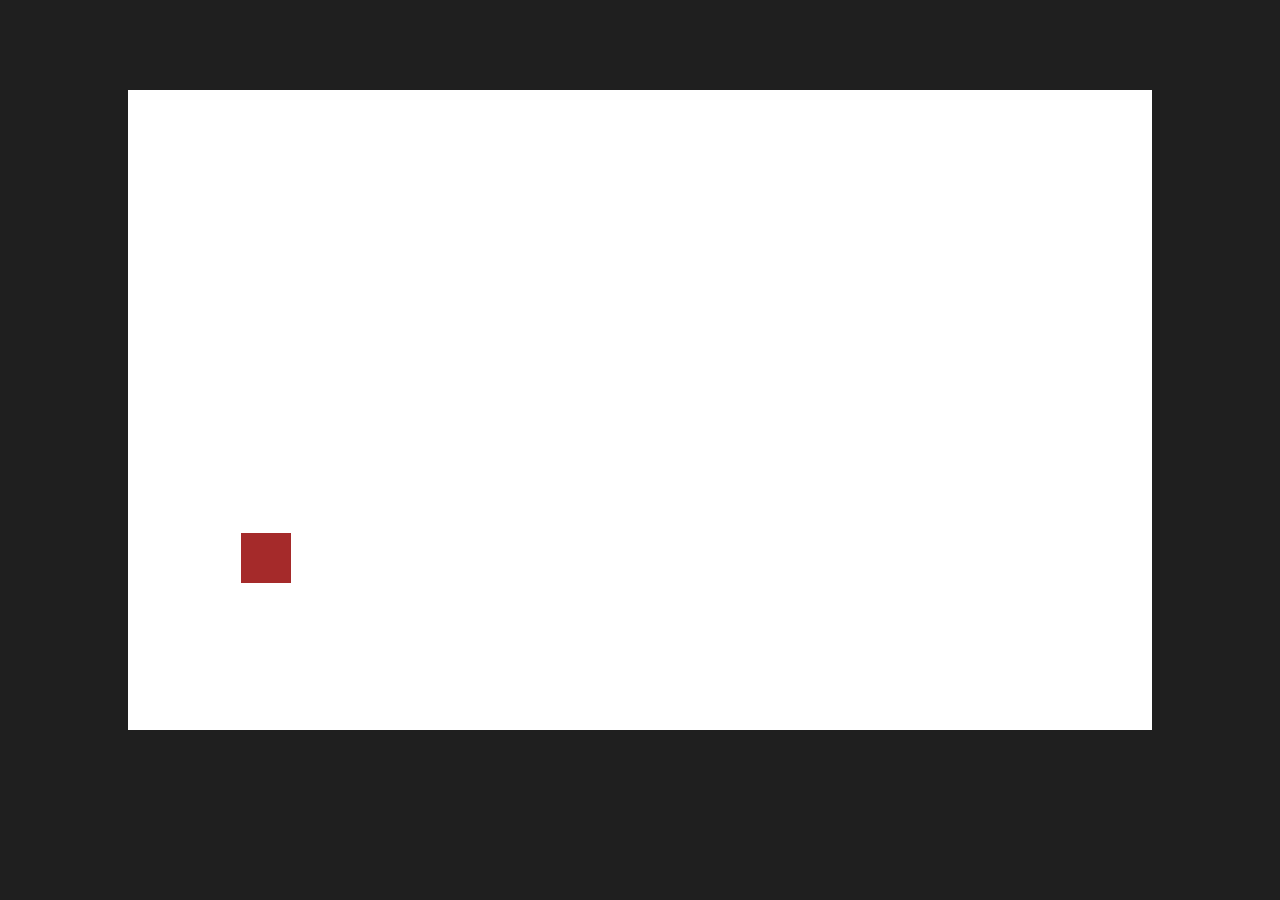
==== index.html @ 28039433 "personnage se dirige faire une forme (femme etrangere qui se dirige vers exit)" ====
<!DOCTYPE html>
<html lang="en">
<head>
    <meta charset="UTF-8">
    <meta http-equiv="X-UA-Compatible" content="IE=edge">
    <meta name="viewport" content="width=device-width, initial-scale=1.0">
    <link rel="stylesheet" href="css/style.css">
    <title>Player Movement</title>
</head>
<body>
    <div class="board">
        <canvas id="map-board" width="1024" height="640"></canvas>
    </div>


    <!-- JS -->
    <script src="js/app.js"></script>
</body>
</html>
---- css/style.css ----
/* Canvas */
#map-board {
    background-color: #FFF;
    position: absolute;
    left: 10%;
    top: 10%;
}

body {
    background: #1F1F1F;
}
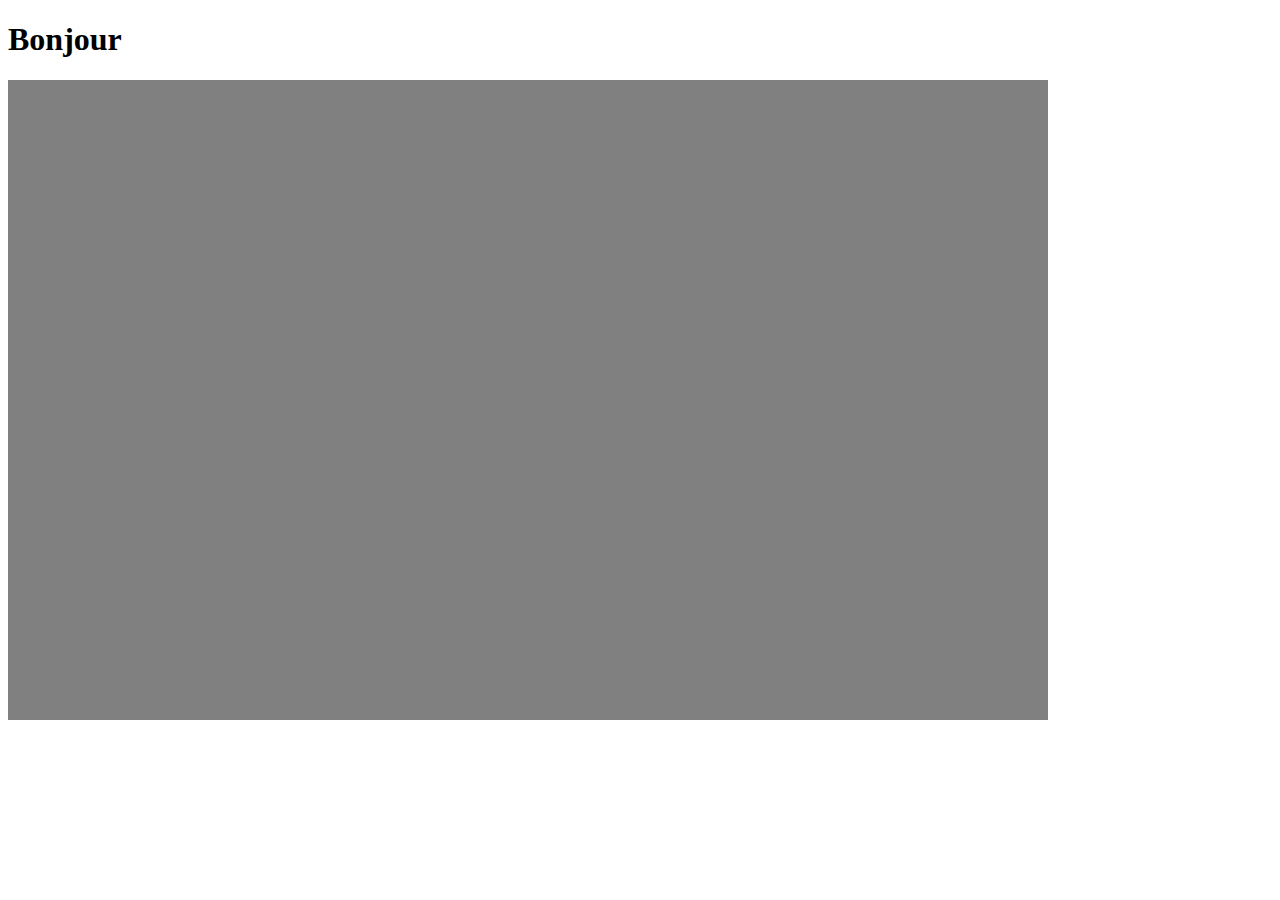
==== commit 72b7c17a: "modif après entretient Damien" ====
--- a/index.html
+++ b/index.html
@@ -4,16 +4,24 @@
     <meta charset="UTF-8">
     <meta http-equiv="X-UA-Compatible" content="IE=edge">
     <meta name="viewport" content="width=device-width, initial-scale=1.0">
-    <link rel="stylesheet" href="css/style.css">
-    <title>Player Movement</title>
+    <title>Document</title>
+    <style>
+        canvas {
+            background-color: grey;
+        }
+    </style>
 </head>
 <body>
-    <div class="board">
-        <canvas id="map-board" width="1024" height="640"></canvas>
-    </div>
+    <h1>Bonjour</h1>
 
+    <!-- test -->
+    <section id="dialogue"></section>
+    <!-- fin du test -->
+    <canvas id="canvas" width="1040" height="640"></canvas>
 
-    <!-- JS -->
-    <script src="js/app.js"></script>
 </body>
+<script src="class/player_class.js"></script>
+<script src="class/pnj_class.js"></script>
+<script src="class/police_class.js"></script>
+<script src="script/script.js"></script>
 </html>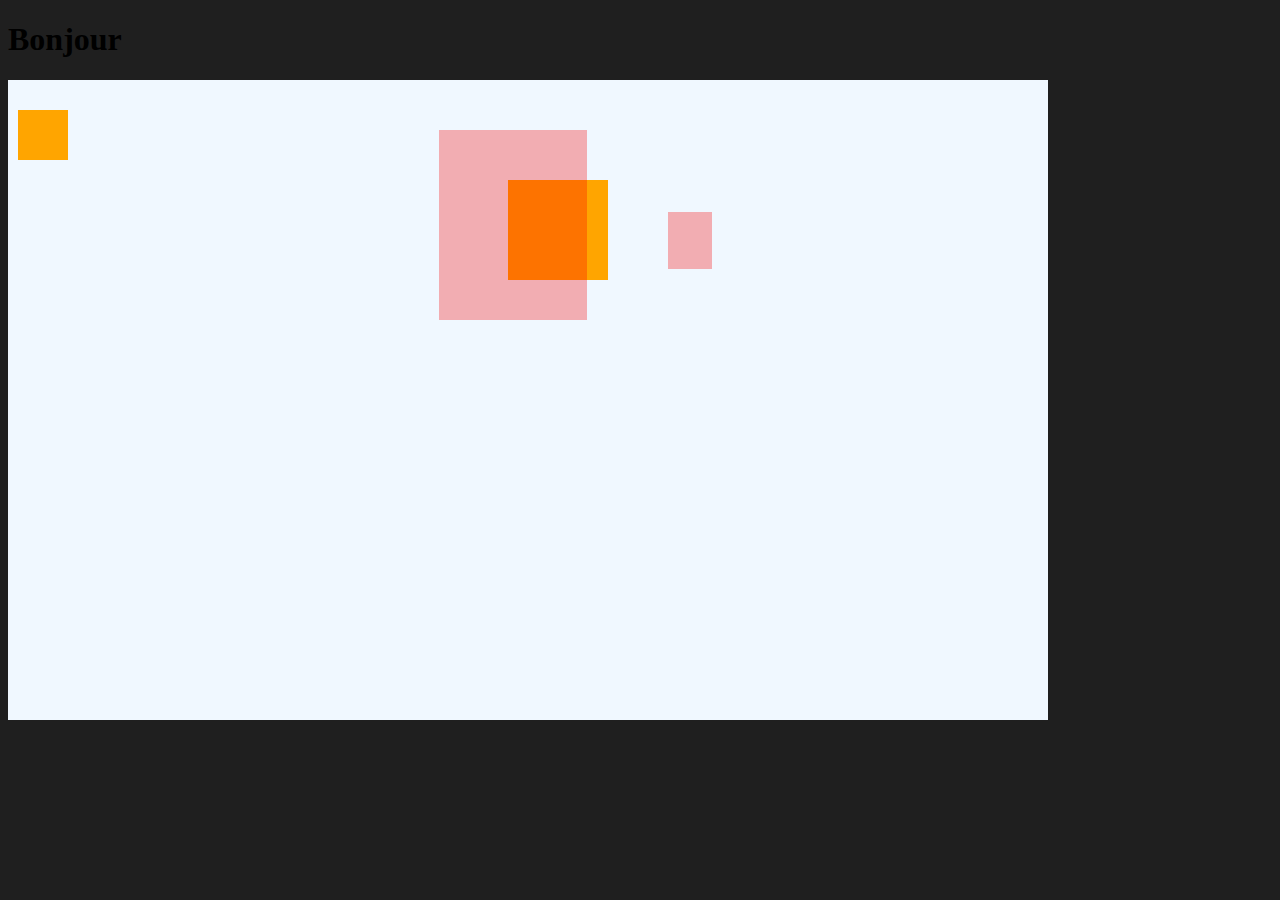
==== commit 5b1d56ea: "merge class+ en cours" ====
--- a/index.html
+++ b/index.html
@@ -6,9 +6,24 @@
     <meta name="viewport" content="width=device-width, initial-scale=1.0">
     <title>Document</title>
     <style>
-        canvas {
-            background-color: grey;
+
+
+        body {
+            background-color: #1f1f1f;
         }
+        
+/* 
+        #canva-div {
+            position: relative;
+        }  */
+        /* #canvas {
+            position: absolute;
+        } 
+        #canvas-background {
+            position: relative;
+            background-color: aqua;
+        }  */
+
     </style>
 </head>
 <body>
@@ -17,11 +32,22 @@
     <!-- test -->
     <section id="dialogue"></section>
     <!-- fin du test -->
-    <canvas id="canvas" width="1040" height="640"></canvas>
+    <div id="canva-div" style="position:relative">
+        <img id="img" src="/image-map-test/image-map.png" alt="" style="visibility:hidden; position:absolute;">
+        <img id="img2" src="/image-map-test/image-map-2.png" alt="" style="visibility:hidden; position:absolute;">
+        <img id="img3" src="/image-map-test/image-map-interieur.png" alt="" style="visibility:hidden; position:absolute;">
+        <canvas id="canvas-background" width="1040" height="640" style="position:absolute; background-color: aliceblue;"></canvas>
+
+        <canvas id="canvas" width="1040" height="640" style="position:absolute;"></canvas>
+     
+
+    </div>
+
 
 </body>
 <script src="class/player_class.js"></script>
 <script src="class/pnj_class.js"></script>
 <script src="class/police_class.js"></script>
+<script src="script/initialize_class.js"></script>
 <script src="script/script.js"></script>
 </html>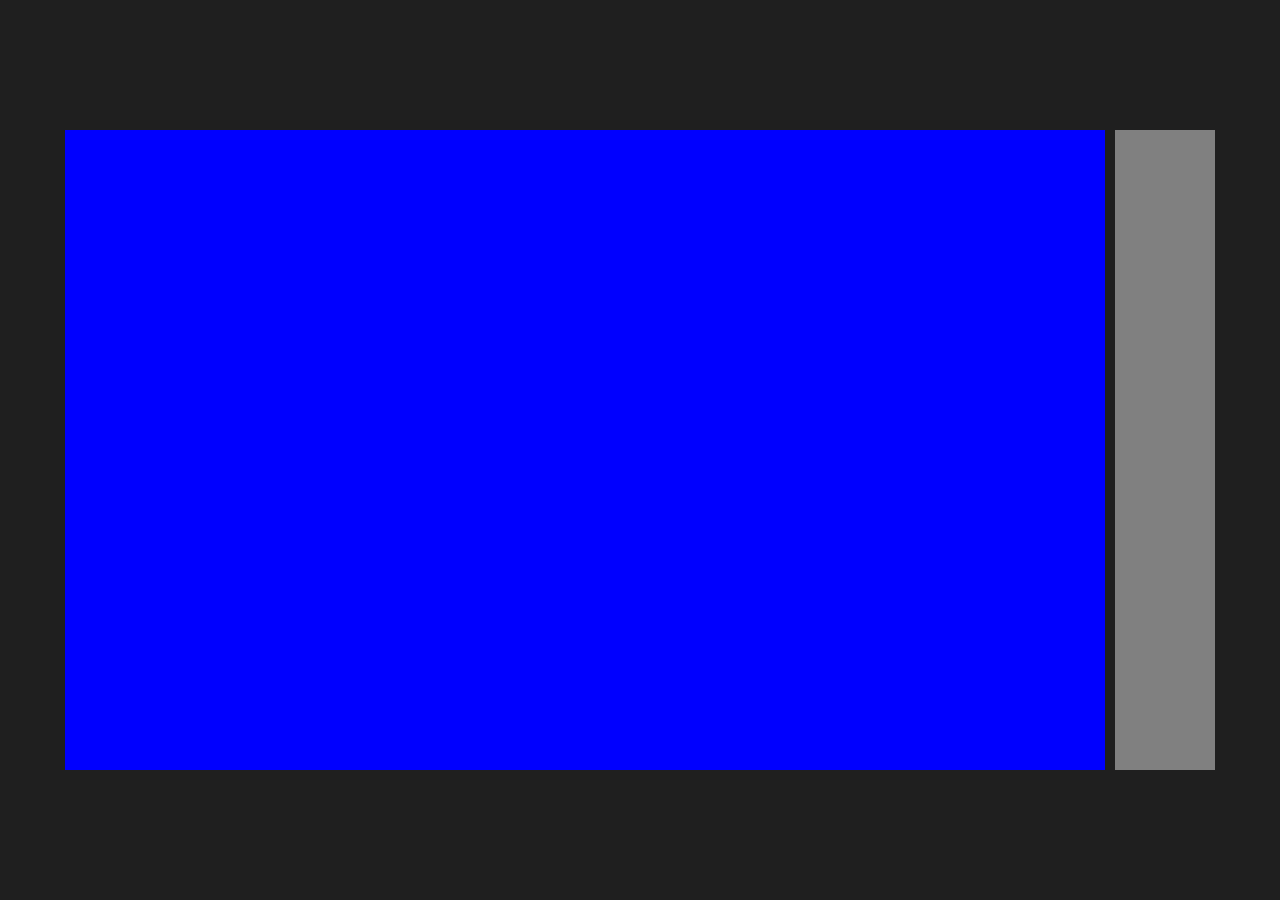
==== commit 130e3d01: "Menu V.2" ====
--- a/index.html
+++ b/index.html
@@ -1,53 +1,163 @@
 <!DOCTYPE html>
 <html lang="en">
+
+<!-- HEAD -->
 <head>
     <meta charset="UTF-8">
     <meta http-equiv="X-UA-Compatible" content="IE=edge">
     <meta name="viewport" content="width=device-width, initial-scale=1.0">
-    <title>Document</title>
+    <title>RPG</title>
+
+    <!-- CSS -->
+    <!-- <link rel="stylesheet" href="css/styles.css"> -->
+
     <style>
+        * {
+            margin: 0;
+            padding: 0;
+            box-sizing: border-box;
+        }
+
+        body {
+            height: 100vh;
+            background: #1f1f1f;
+            display: flex;
+            justify-content: center;
+            align-items: center;
+        }
 
 
-        body {
-            background-color: #1f1f1f;
+        /* Game */
+        #canva-div {
+            display: flex;
+            gap: 10px;
         }
-        
-/* 
-        #canva-div {
-            position: relative;
-        }  */
-        /* #canvas {
+
+        #img {
+            visibility: hidden;
             position: absolute;
-        } 
+        }
+
+        #img2{
+            visibility: hidden;
+            position: absolute;
+        }
+
+        #img3 {
+            visibility: hidden;
+            position: absolute;
+        }
+
         #canvas-background {
-            position: relative;
-            background-color: aqua;
-        }  */
+            position: absolute;
+            background-color: blue;
+        }
 
+        #canvas {
+            position: sticky;
+        }
+
+        #inventory {
+            height: 640px;
+            width: 100px;
+            background: grey;
+        }
     </style>
 </head>
+
+<!-- BODY -->
 <body>
-    <h1>Bonjour</h1>
+    <!-- <div class="start-menu">
+        <h1 id="game-title">Professeur<br>Détective</h1>
+        <div class="menu-button">
+            <button id="play-button">Jouer</button>
+            <button id="options-button">Options</button>
+            <button id="credits-button">Crédits</button>
+        </div>
 
-    <!-- test -->
-    <section id="dialogue"></section>
-    <!-- fin du test -->
-    <div id="canva-div" style="position:relative">
-        <img id="img" src="/image-map-test/image-map.png" alt="" style="visibility:hidden; position:absolute;">
-        <img id="img2" src="/image-map-test/image-map-2.png" alt="" style="visibility:hidden; position:absolute;">
-        <img id="img3" src="/image-map-test/image-map-interieur.png" alt="" style="visibility:hidden; position:absolute;">
-        <canvas id="canvas-background" width="1040" height="640" style="position:absolute; background-color: aliceblue;"></canvas>
+        <div class="menu-block" id="play-block">
+            <button class="return" id="return-play">
+                <svg width="20" height="20" viewBox="0 0 18 18" fill="none" xmlns="http://www.w3.org/2000/svg">
+                    <path d="M17 17L1 1M17 1L1 17" stroke="white" stroke-width="2"/>
+                </svg>       
+            </button>
 
-        <canvas id="canvas" width="1040" height="640" style="position:absolute;"></canvas>
-     
+            <div class="selection-container">
+                <div class="gender-sprite">
+                    <div id="female"></div>
+                    <div id="male"></div>
+                </div>
+                
+                <div>
+                    <input type="text" name="player-name" placeholder="Nom du joueur" id="player-name">
+                </div>
+                
+                <div class="final-choice">
+                    <button class="choice-button" id="confirm">Valider</button>
+                    <button class="choice-button" id="cancel">Annuler</button>
+                </div>    
+            </div>   
+        </div>
 
+        <div class="menu-block" id="options-block">
+                <button class="return" id="return-options">
+                    <svg width="20" height="20" viewBox="0 0 18 18" fill="none" xmlns="http://www.w3.org/2000/svg">
+                        <path d="M17 17L1 1M17 1L1 17" stroke="white" stroke-width="2"/>
+                    </svg>       
+                </button>
+
+                <h2>Options</h2>
+        </div>
+
+        <div class="menu-block" id="credits-block">
+                <button class="return" id="return-credits">
+                    <svg width="20" height="20" viewBox="0 0 18 18" fill="none" xmlns="http://www.w3.org/2000/svg">
+                        <path d="M17 17L1 1M17 1L1 17" stroke="white" stroke-width="2"/>
+                    </svg>       
+                </button>
+
+                <h2>Crédits</h2>    
+                <h3>Développeurs</h3>
+                <p>- Adrien Quimbre<br>
+                    - Billy Iea<br>
+                    - Dylan Langevin<br>
+                    - Lancelot Boyer<br>
+                    - Léa Mhoumadi<br>
+                    - Louis Rocca<br>
+                    - Théo Duval </p>
+        </div>
+    </div> -->
+
+    <!-- <div class="game-container">
+        
+        <canvas id="canvas" width="1024" height="640">sdfgb</canvas>
+
+        <div class="game-bar"></div>
+    </div> -->
+
+    <div id="canva-div">
+        <img id="img" src="/image-map-test/image-map.png" alt="">
+        <img id="img2" src="/image-map-test/image-map-2.png" alt="">
+        <img id="img3" src="/image-map-test/image-map-interieur.png" alt="">
+        <canvas id="canvas-background" width="1040" height="640"></canvas>
+
+        <canvas id="canvas" width="1040" height="640"></canvas>
+
+        <div id="inventory"></div>  
     </div>
 
+    
+    <!-- JavaScript -->
+    
+</body>
 
-</body>
-<script src="class/player_class.js"></script>
-<script src="class/pnj_class.js"></script>
-<script src="class/police_class.js"></script>
-<script src="script/initialize_class.js"></script>
-<script src="script/script.js"></script>
+<section id="section-script">
+    <script src="script/menu.js"></script>
+    <script src="class/player_class.js"></script>
+    <script src="class/pnj_class.js"></script>
+    <script src="class/police_class.js"></script>
+    <script src="script/initialize_class.js"></script>
+    <!-- <script src="script/script.js"></script> -->
+</section>
+
 </html>--- a/css/styles.css
+++ b/css/styles.css
@@ -0,0 +1,183 @@
+* {
+    margin: 0;
+    padding: 0;
+    box-sizing: border-box;
+}
+
+
+body {
+    height: 100vh;
+    background-color: #1f1f1f;
+    display: flex;
+    justify-content: center;
+    align-items: center;
+}
+
+/* Menu */
+/* Start Menu */
+.start-menu {
+    /* display: none; */
+    visibility: hidden;
+    height: 640px;
+    width: 1040px;
+    background: url("../images/steampunk.jpg");
+    background-size: cover;
+    background-repeat: no-repeat;
+    box-shadow: inset 210em 0.25em 0.25em rgba(0.0, 0.0, 0.0, 0.5);
+
+    display: flex;
+    flex-direction: column;
+    align-items: center;
+    gap: 40px;
+
+    padding-top: 70px;
+}
+#game-title {
+    color: white;
+    font-family: "Public Pixel";
+    font-style: normal;
+    font-weight: 400;
+    font-size: 34px;
+    line-height: 50px;
+    text-align: center;
+}
+.menu-button {
+    display: flex;
+    flex-direction: column;
+    justify-content: center;
+    align-items: center;
+    gap: 20px;
+}
+.menu-button button {
+    color: white;
+    font-family: "Public Pixel";
+    font-style: normal;
+    font-weight: 400;
+    font-size: 24px;
+    line-height: 43px;
+    width: 220px;
+
+    border: none;
+    background: none;
+}
+.menu-button button:hover {
+    color: #ffc300;
+    background: black;
+    opacity: 0.8;
+    border-radius: 18px;
+}
+
+/* Block Menu */
+.menu-block {
+    color: white;
+    font-family: "Public Pixel";
+    height: 540px;
+    width: 924px;
+    background: black;
+    opacity: 0.96;
+    border-radius: 18px;
+    position: absolute;
+    
+    display: none; 
+}
+.return {
+    position: relative;
+    top: 10px;
+    left: 96.5%;
+    border: none;
+    background: none;
+}
+.menu-block h2 {
+    font-style: normal;
+    font-weight: 400;
+    font-size: 34px;
+    text-align: center;
+
+    padding-top: 40px;
+}
+.menu-block h3 {
+    font-style: normal;
+    font-weight: 400;
+    font-size: 24px;
+    text-align: center;
+
+    padding-top: 40px;
+}
+.menu-block p {
+    font-style: normal;
+    font-weight: 400;
+    font-size: 16px;
+    line-height: 31px;
+    text-align: center;
+
+    padding-top: 20px;
+}
+
+/* Play */
+.selection-container{
+    display: flex;
+    flex-direction: column;
+    gap: 15px;
+    justify-content: center;
+    align-items: center;
+
+    position: absolute;
+    top: 50%;
+    left: 50%;
+    transform: translate(-50%, -50%);
+}
+.gender-sprite {
+    display: flex;
+    gap: 30px;
+}
+#female {
+    width: 150px;
+    height: 157px;
+    background: url("../sprite/female.svg") no-repeat;
+    display: block;
+}
+#female:hover {
+    border-radius: 18px;
+    background-color: rgba(69, 69, 69, 0.6);
+}
+#male {
+    width: 150px;
+    height: 157px;
+    background: url("../sprite/male.svg") no-repeat;
+    display: block;
+}
+#male:hover {
+    border-radius: 18px;
+    background-color: rgba(69, 69, 69, 0.6);
+}
+#player-name {
+    color: white;
+    width: 330px;
+    height: 35px;
+    background: #495057;
+    border: none;
+    border-radius: 18px;
+    outline: none;
+    padding-left: 20px; 
+}
+#player-name::placeholder {
+    color: white;
+}
+.final-choice {
+    display: flex;
+    gap: 20px;
+}
+.choice-button {
+    color: white;
+    width: 150px;
+    height: 35px;
+    border: none;
+    border-radius: 18px;
+    background: #495057;
+}
+#confirm:hover {
+    background: #55a630;
+}
+#cancel:hover {
+    background: #d90429;
+}
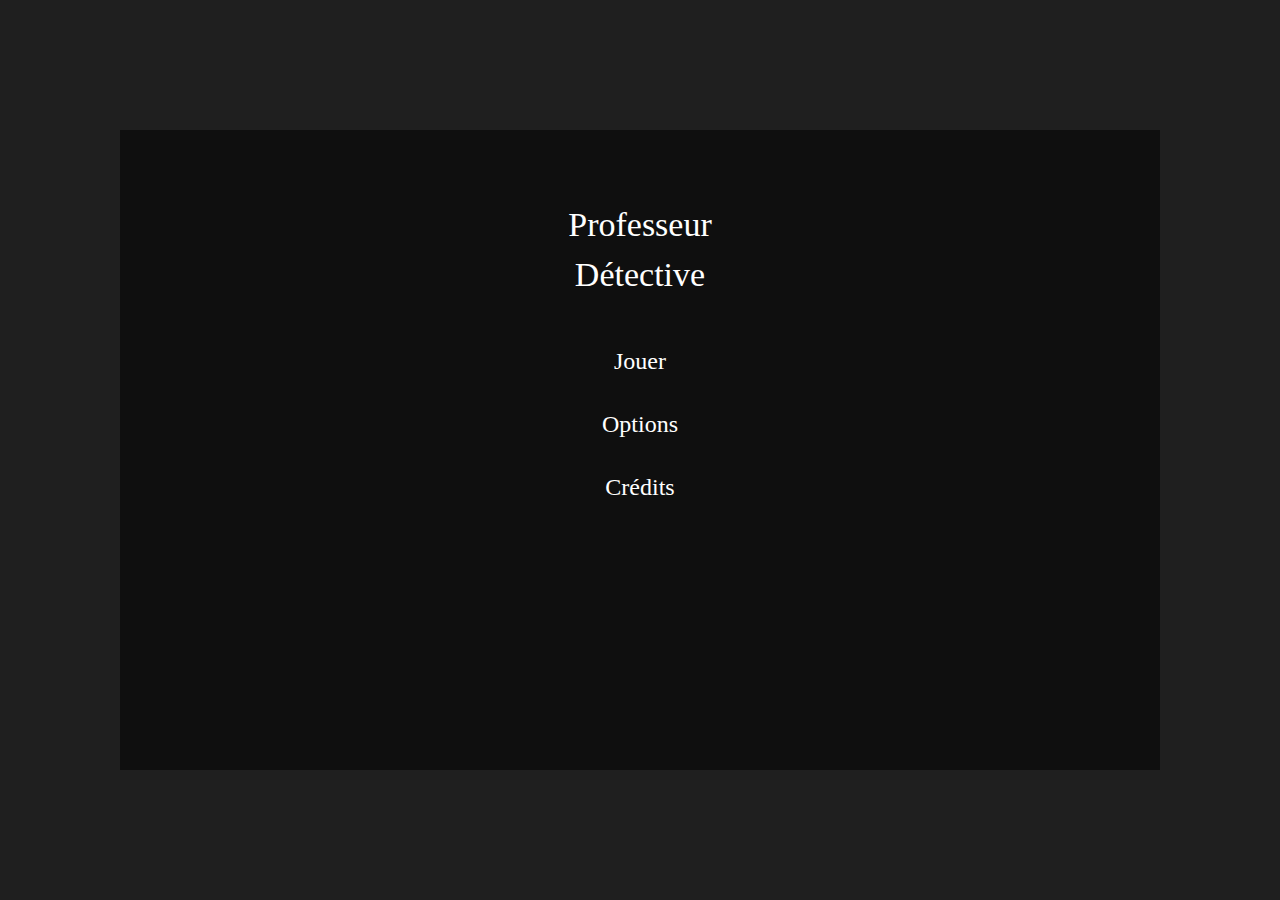
==== commit 0e6c3211: "menu change to game" ====
--- a/index.html
+++ b/index.html
@@ -9,65 +9,14 @@
     <title>RPG</title>
 
     <!-- CSS -->
-    <!-- <link rel="stylesheet" href="css/styles.css"> -->
+    <link rel="stylesheet" href="css/styles.css">
 
-    <style>
-        * {
-            margin: 0;
-            padding: 0;
-            box-sizing: border-box;
-        }
-
-        body {
-            height: 100vh;
-            background: #1f1f1f;
-            display: flex;
-            justify-content: center;
-            align-items: center;
-        }
-
-
-        /* Game */
-        #canva-div {
-            display: flex;
-            gap: 10px;
-        }
-
-        #img {
-            visibility: hidden;
-            position: absolute;
-        }
-
-        #img2{
-            visibility: hidden;
-            position: absolute;
-        }
-
-        #img3 {
-            visibility: hidden;
-            position: absolute;
-        }
-
-        #canvas-background {
-            position: absolute;
-            background-color: blue;
-        }
-
-        #canvas {
-            position: sticky;
-        }
-
-        #inventory {
-            height: 640px;
-            width: 100px;
-            background: grey;
-        }
-    </style>
 </head>
 
 <!-- BODY -->
 <body>
-    <!-- <div class="start-menu">
+    
+    <div class="start-menu">
         <h1 id="game-title">Professeur<br>Détective</h1>
         <div class="menu-button">
             <button id="play-button">Jouer</button>
@@ -126,38 +75,10 @@
                     - Louis Rocca<br>
                     - Théo Duval </p>
         </div>
-    </div> -->
-
-    <!-- <div class="game-container">
-        
-        <canvas id="canvas" width="1024" height="640">sdfgb</canvas>
-
-        <div class="game-bar"></div>
-    </div> -->
-
-    <div id="canva-div">
-        <img id="img" src="/image-map-test/image-map.png" alt="">
-        <img id="img2" src="/image-map-test/image-map-2.png" alt="">
-        <img id="img3" src="/image-map-test/image-map-interieur.png" alt="">
-        <canvas id="canvas-background" width="1040" height="640"></canvas>
-
-        <canvas id="canvas" width="1040" height="640"></canvas>
-
-        <div id="inventory"></div>  
     </div>
-
-    
-    <!-- JavaScript -->
     
 </body>
 
-<section id="section-script">
-    <script src="script/menu.js"></script>
-    <script src="class/player_class.js"></script>
-    <script src="class/pnj_class.js"></script>
-    <script src="class/police_class.js"></script>
-    <script src="script/initialize_class.js"></script>
-    <!-- <script src="script/script.js"></script> -->
-</section>
+<script src="script/menu.js"></script>
 
 </html>--- a/css/styles.css
+++ b/css/styles.css
@@ -17,7 +17,7 @@
 /* Start Menu */
 .start-menu {
     /* display: none; */
-    visibility: hidden;
+    /* visibility: hidden;  */
     height: 640px;
     width: 1040px;
     background: url("../images/steampunk.jpg");
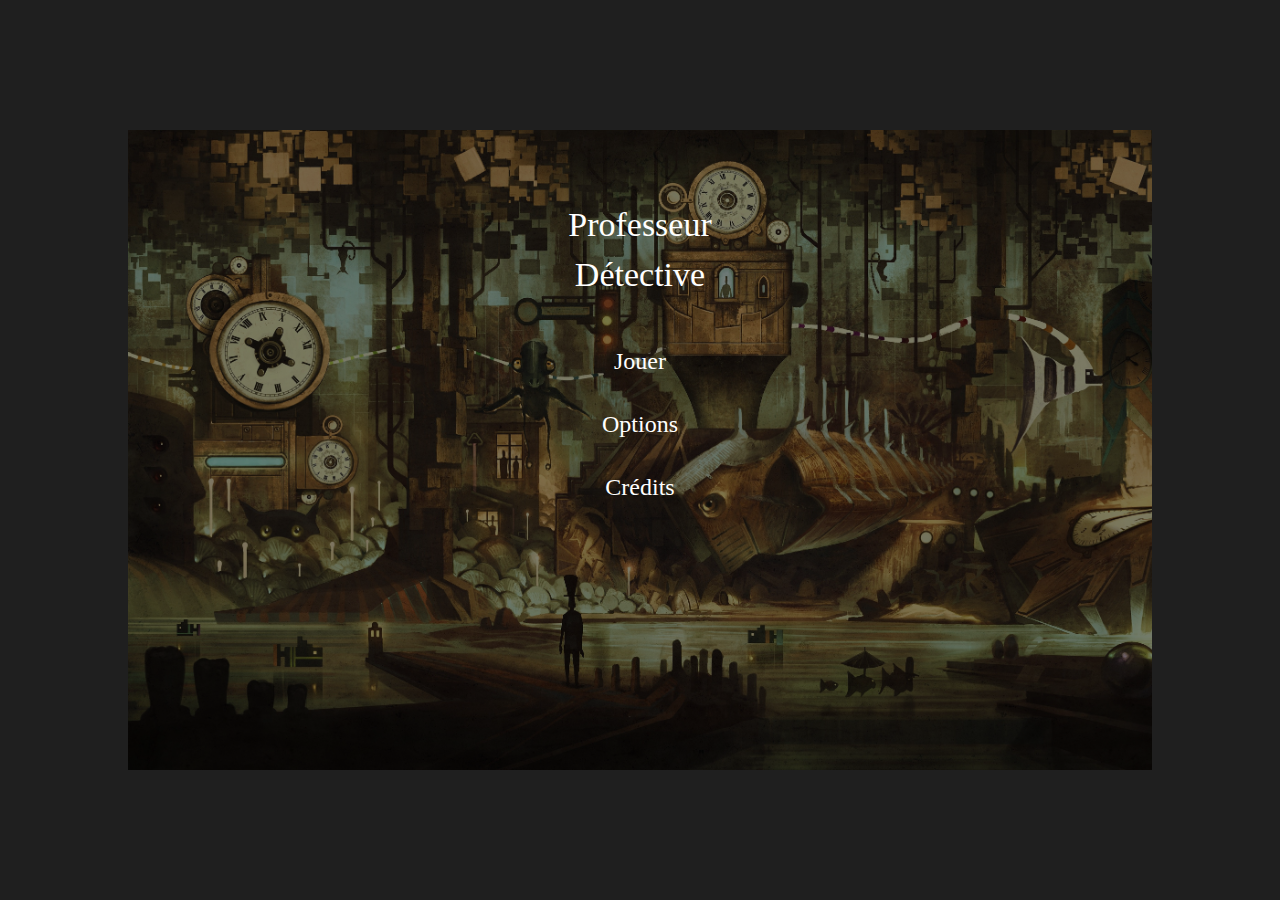
==== commit 1f814b10: "add loading bar after player selection" ====
--- a/index.html
+++ b/index.html
@@ -56,6 +56,44 @@
                 </button>
 
                 <h2>Options</h2>
+
+                <div class="keycode">   
+                    <div class="keycode-left">
+                        <div class="interaction">
+                            <h3>Interaction</h3>
+                            <div id="key-Enter">
+                                <p>Enter</p>
+                            </div>
+
+                            <div class="hitbox">
+                                <h3>Hitbox</h3>
+                                <div id="key-H">
+                                    <p>H</p>
+                                </div>
+                            </div>
+                        </div>
+                    </div>
+
+                    <div class="shifting">
+                        <h3>Déplacement</h3>
+                        <div class="key-arrow-container">
+                            <div class="key-arrow">
+                                <div class=" arrow-icon" id="key-Up"></div>
+                            </div>
+                            <div class="key-arrow-bottom">
+                                <div class="key-arrow">
+                                    <div class=" arrow-icon" id="key-Left"></div>
+                                </div>
+                                <div class="key-arrow">
+                                    <div class=" arrow-icon" id="key-Down"></div>
+                                </div>
+                                <div class="key-arrow">
+                                    <div class=" arrow-icon" id="key-Right"></div>
+                                </div>
+                            </div>
+                        </div>
+                    </div>
+                </div>
         </div>
 
         <div class="menu-block" id="credits-block">
@@ -76,6 +114,12 @@
                     - Théo Duval </p>
         </div>
     </div>
+
+    <div class="loading-contain">
+        <div class="loading-box">
+            <div class="loading-bar"></div>
+        </div>
+    </div>
     
 </body>
 
--- a/css/styles.css
+++ b/css/styles.css
@@ -4,7 +4,6 @@
     box-sizing: border-box;
 }
 
-
 body {
     height: 100vh;
     background-color: #1f1f1f;
@@ -13,14 +12,12 @@
     align-items: center;
 }
 
-/* Menu */
+
 /* Start Menu */
 .start-menu {
-    /* display: none; */
-    /* visibility: hidden;  */
     height: 640px;
-    width: 1040px;
-    background: url("../images/steampunk.jpg");
+    width: 1024px;
+    background: url("../images/menu-background.jpg");
     background-size: cover;
     background-repeat: no-repeat;
     box-shadow: inset 210em 0.25em 0.25em rgba(0.0, 0.0, 0.0, 0.5);
@@ -74,7 +71,7 @@
     height: 540px;
     width: 924px;
     background: black;
-    opacity: 0.96;
+    /* opacity: 0.96; */
     border-radius: 18px;
     position: absolute;
     
@@ -113,7 +110,8 @@
     padding-top: 20px;
 }
 
-/* Play */
+
+/* Player Selection */
 .selection-container{
     display: flex;
     flex-direction: column;
@@ -133,7 +131,7 @@
 #female {
     width: 150px;
     height: 157px;
-    background: url("../sprite/female.svg") no-repeat;
+    background: url("../images/sprites/female.svg") no-repeat;
     display: block;
 }
 #female:hover {
@@ -143,7 +141,7 @@
 #male {
     width: 150px;
     height: 157px;
-    background: url("../sprite/male.svg") no-repeat;
+    background: url("../images/sprites/male.svg") no-repeat;
     display: block;
 }
 #male:hover {
@@ -181,3 +179,115 @@
 #cancel:hover {
     background: #d90429;
 }
+
+.keycode {
+    display: flex;
+    justify-content: center;
+    gap: 50px;
+}
+
+.interaction {
+    display: flex;
+    flex-direction: column;
+    align-items: center;
+    gap: 20px;
+}
+
+#key-Enter {
+    width: 150px;
+    height: 70px;
+    border-radius: 18px;
+    background: #495057;
+
+    box-shadow: 1px 2px 4px rgba(255, 255, 255, 0.25);
+}
+
+.hitbox {
+    display: flex;
+    flex-direction: column;
+    align-items: center;
+    gap: 20px;
+}
+
+#key-H {
+    width: 70px;
+    height: 70px;
+    border-radius: 18px;
+    background: #495057;
+
+    box-shadow: 1px 2px 4px rgba(255, 255, 255, 0.25);
+}
+
+.shifting {
+    display: flex;
+    flex-direction: column;
+    align-items: center;
+    gap: 40px;
+}
+
+.key-arrow {
+    width: 70px;
+    height: 70px;
+    border-radius: 18px;
+    background: #495057;
+
+    box-shadow: 1px 2px 4px rgba(255, 255, 255, 0.25);
+
+    display: flex;
+    justify-content: center;
+    align-items: center;
+}
+
+.key-arrow-container {
+    display: flex;
+    flex-direction: column;
+    align-items: center;
+    gap: 15px;
+}
+.key-arrow-bottom {
+    display: flex;
+    gap: 15px;
+}
+
+.arrow-icon{
+    width: 20.42px;
+    height: 20.42px;
+}
+
+#key-Up {
+    background: url("../images/key-arrow/key_up.svg") no-repeat;
+}
+
+#key-Left {
+    background: url("../images/key-arrow/key_left.svg") no-repeat;
+}
+
+#key-Down {
+    background: url("../images/key-arrow/key_down.svg") no-repeat;
+}
+
+#key-Right {
+    background: url("../images/key-arrow/key_right.svg") no-repeat;
+}
+
+.loading-contain {
+    position: absolute;
+    width: 1024px;
+    height: 640px;
+    background: #495057;
+
+    display: none;
+    justify-content: center;
+    align-items: center;
+}
+
+.loading-box {
+    width: 200px;
+    height: 10px;
+}
+.loading-bar {
+    width: 0;
+    height: 10px;
+    background: #e9ecef;
+    transition: 0.9s;
+}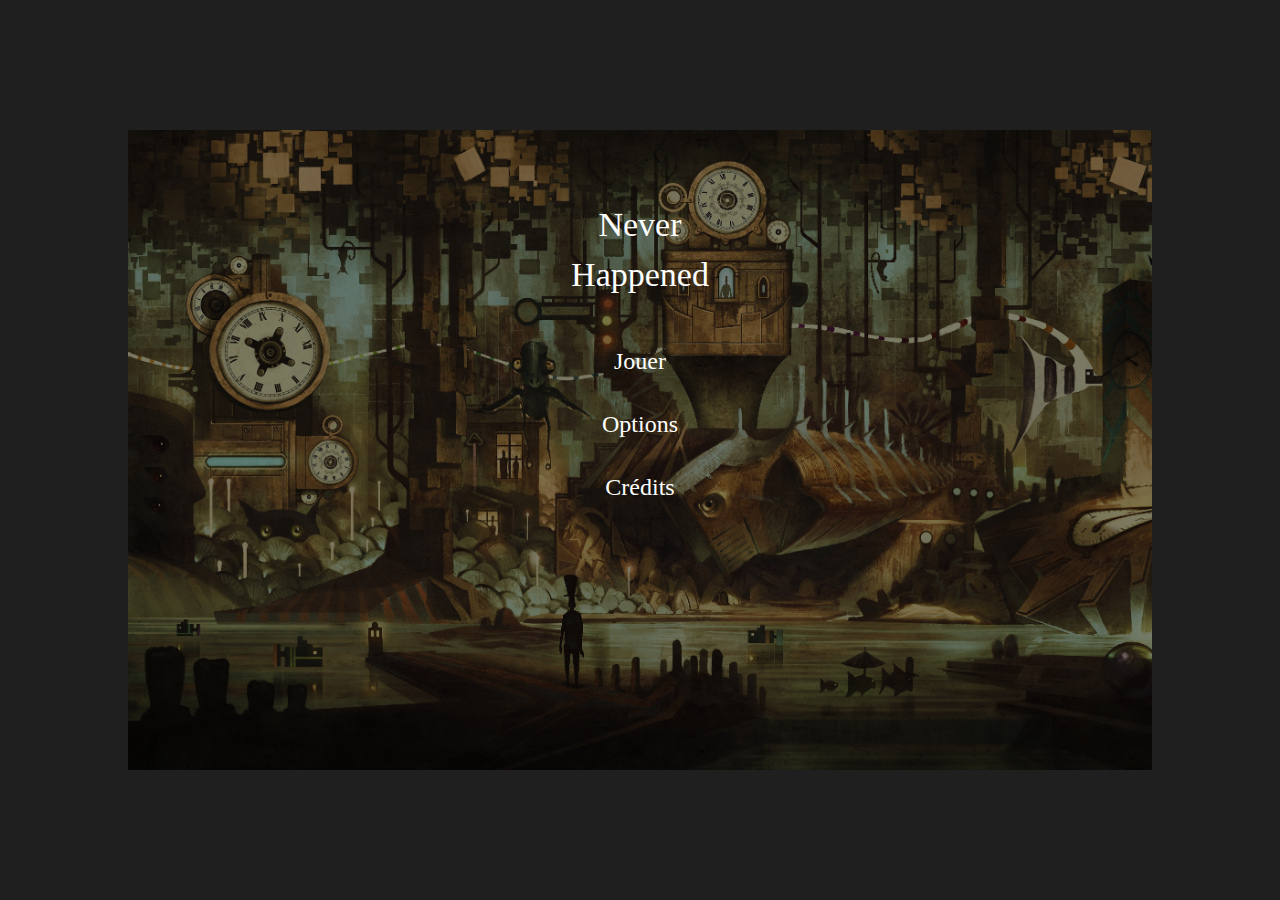
==== commit 117677b7: "merge main" ====
--- a/index.html
+++ b/index.html
@@ -17,7 +17,7 @@
 <body>
     
     <div class="start-menu">
-        <h1 id="game-title">Professeur<br>Détective</h1>
+        <h1 id="game-title">Never<br>Happened</h1>
         <div class="menu-button">
             <button id="play-button">Jouer</button>
             <button id="options-button">Options</button>
@@ -64,12 +64,12 @@
                             <div id="key-Enter">
                                 <p>Enter</p>
                             </div>
+                        </div>
 
-                            <div class="hitbox">
-                                <h3>Hitbox</h3>
-                                <div id="key-H">
-                                    <p>H</p>
-                                </div>
+                        <div class="hitbox">
+                            <h3>Hitbox</h3>
+                            <div id="key-H">
+                                <p>H</p>
                             </div>
                         </div>
                     </div>
@@ -97,21 +97,23 @@
         </div>
 
         <div class="menu-block" id="credits-block">
+                <h2>Crédits</h2>    
+                <h3>Développeurs :</h3>
+                <div class="name-container">
+                    <p>- Lancelot Boyer</p>
+                    <p>- Théo Duval</p>
+                    <p>- Billy Iea</p>
+                    <p>- Dylan Langevin</p>
+                    <p>- Léa Mhoumadi</p>
+                    <p>- Adrien Quimbre</p>
+                    <p>- Louis Rocca</p>
+                </div>
+
                 <button class="return" id="return-credits">
                     <svg width="20" height="20" viewBox="0 0 18 18" fill="none" xmlns="http://www.w3.org/2000/svg">
                         <path d="M17 17L1 1M17 1L1 17" stroke="white" stroke-width="2"/>
                     </svg>       
                 </button>
-
-                <h2>Crédits</h2>    
-                <h3>Développeurs</h3>
-                <p>- Adrien Quimbre<br>
-                    - Billy Iea<br>
-                    - Dylan Langevin<br>
-                    - Lancelot Boyer<br>
-                    - Léa Mhoumadi<br>
-                    - Louis Rocca<br>
-                    - Théo Duval </p>
         </div>
     </div>
 
--- a/css/styles.css
+++ b/css/styles.css
@@ -1,3 +1,8 @@
+@font-face {
+    font-family: "Public Pixel";
+    src: url(PublicPixel.ttf);
+}
+
 * {
     margin: 0;
     padding: 0;
@@ -24,11 +29,12 @@
 
     display: flex;
     flex-direction: column;
-    align-items: center;
+    align-items: center;    
     gap: 40px;
 
     padding-top: 70px;
 }
+
 #game-title {
     color: white;
     font-family: "Public Pixel";
@@ -38,6 +44,7 @@
     line-height: 50px;
     text-align: center;
 }
+
 .menu-button {
     display: flex;
     flex-direction: column;
@@ -45,6 +52,7 @@
     align-items: center;
     gap: 20px;
 }
+
 .menu-button button {
     color: white;
     font-family: "Public Pixel";
@@ -57,6 +65,7 @@
     border: none;
     background: none;
 }
+
 .menu-button button:hover {
     color: #ffc300;
     background: black;
@@ -74,45 +83,49 @@
     /* opacity: 0.96; */
     border-radius: 18px;
     position: absolute;
+    transform: translate(0, -3.5%);
     
     display: none; 
-}
+    flex-direction: column;
+    align-items: center;
+}
+
 .return {
-    position: relative;
+    position: absolute;
     top: 10px;
     left: 96.5%;
     border: none;
     background: none;
 }
+
 .menu-block h2 {
     font-style: normal;
     font-weight: 400;
     font-size: 34px;
-    text-align: center;
 
     padding-top: 40px;
 }
+
 .menu-block h3 {
     font-style: normal;
     font-weight: 400;
     font-size: 24px;
-    text-align: center;
-
-    padding-top: 40px;
-}
+
+    /* padding-top: 40px; */
+}
+
 .menu-block p {
     font-style: normal;
     font-weight: 400;
     font-size: 16px;
-    line-height: 31px;
-    text-align: center;
-
-    padding-top: 20px;
+    text-align: left;
+
+    /* padding-top: 20px; */
 }
 
 
 /* Player Selection */
-.selection-container{
+.selection-container {
     display: flex;
     flex-direction: column;
     gap: 15px;
@@ -124,30 +137,36 @@
     left: 50%;
     transform: translate(-50%, -50%);
 }
+
 .gender-sprite {
     display: flex;
     gap: 30px;
 }
+
 #female {
     width: 150px;
     height: 157px;
     background: url("../images/sprites/female.svg") no-repeat;
     display: block;
 }
+
 #female:hover {
     border-radius: 18px;
     background-color: rgba(69, 69, 69, 0.6);
 }
+
 #male {
     width: 150px;
     height: 157px;
     background: url("../images/sprites/male.svg") no-repeat;
     display: block;
 }
+
 #male:hover {
     border-radius: 18px;
     background-color: rgba(69, 69, 69, 0.6);
 }
+
 #player-name {
     color: white;
     width: 330px;
@@ -156,15 +175,18 @@
     border: none;
     border-radius: 18px;
     outline: none;
-    padding-left: 20px; 
-}
+    padding-left: 20px;
+}
+
 #player-name::placeholder {
     color: white;
 }
+
 .final-choice {
     display: flex;
     gap: 20px;
 }
+
 .choice-button {
     color: white;
     width: 150px;
@@ -173,24 +195,33 @@
     border-radius: 18px;
     background: #495057;
 }
+
 #confirm:hover {
     background: #55a630;
 }
+
 #cancel:hover {
     background: #d90429;
 }
 
 .keycode {
+    margin-top: 50px;
     display: flex;
     justify-content: center;
     gap: 50px;
 }
 
+.keycode-left {
+    display: flex;
+    flex-direction: column;
+    gap: 30px;
+}
+
 .interaction {
     display: flex;
     flex-direction: column;
     align-items: center;
-    gap: 20px;
+    gap: 30px;
 }
 
 #key-Enter {
@@ -199,6 +230,10 @@
     border-radius: 18px;
     background: #495057;
 
+    display: flex;
+    justify-content: center; 
+    align-items: center;
+
     box-shadow: 1px 2px 4px rgba(255, 255, 255, 0.25);
 }
 
@@ -206,7 +241,7 @@
     display: flex;
     flex-direction: column;
     align-items: center;
-    gap: 20px;
+    gap: 30px;
 }
 
 #key-H {
@@ -215,6 +250,10 @@
     border-radius: 18px;
     background: #495057;
 
+    display: flex;
+    justify-content: center;
+    align-items: center;
+
     box-shadow: 1px 2px 4px rgba(255, 255, 255, 0.25);
 }
 
@@ -244,12 +283,13 @@
     align-items: center;
     gap: 15px;
 }
+
 .key-arrow-bottom {
     display: flex;
     gap: 15px;
 }
 
-.arrow-icon{
+.arrow-icon {
     width: 20.42px;
     height: 20.42px;
 }
@@ -268,6 +308,16 @@
 
 #key-Right {
     background: url("../images/key-arrow/key_right.svg") no-repeat;
+}
+
+#credits-block {
+    gap: 40px;
+}
+
+.name-container {
+    display: flex;
+    flex-direction: column;
+    gap: 15px;
 }
 
 .loading-contain {
@@ -285,6 +335,7 @@
     width: 200px;
     height: 10px;
 }
+
 .loading-bar {
     width: 0;
     height: 10px;
